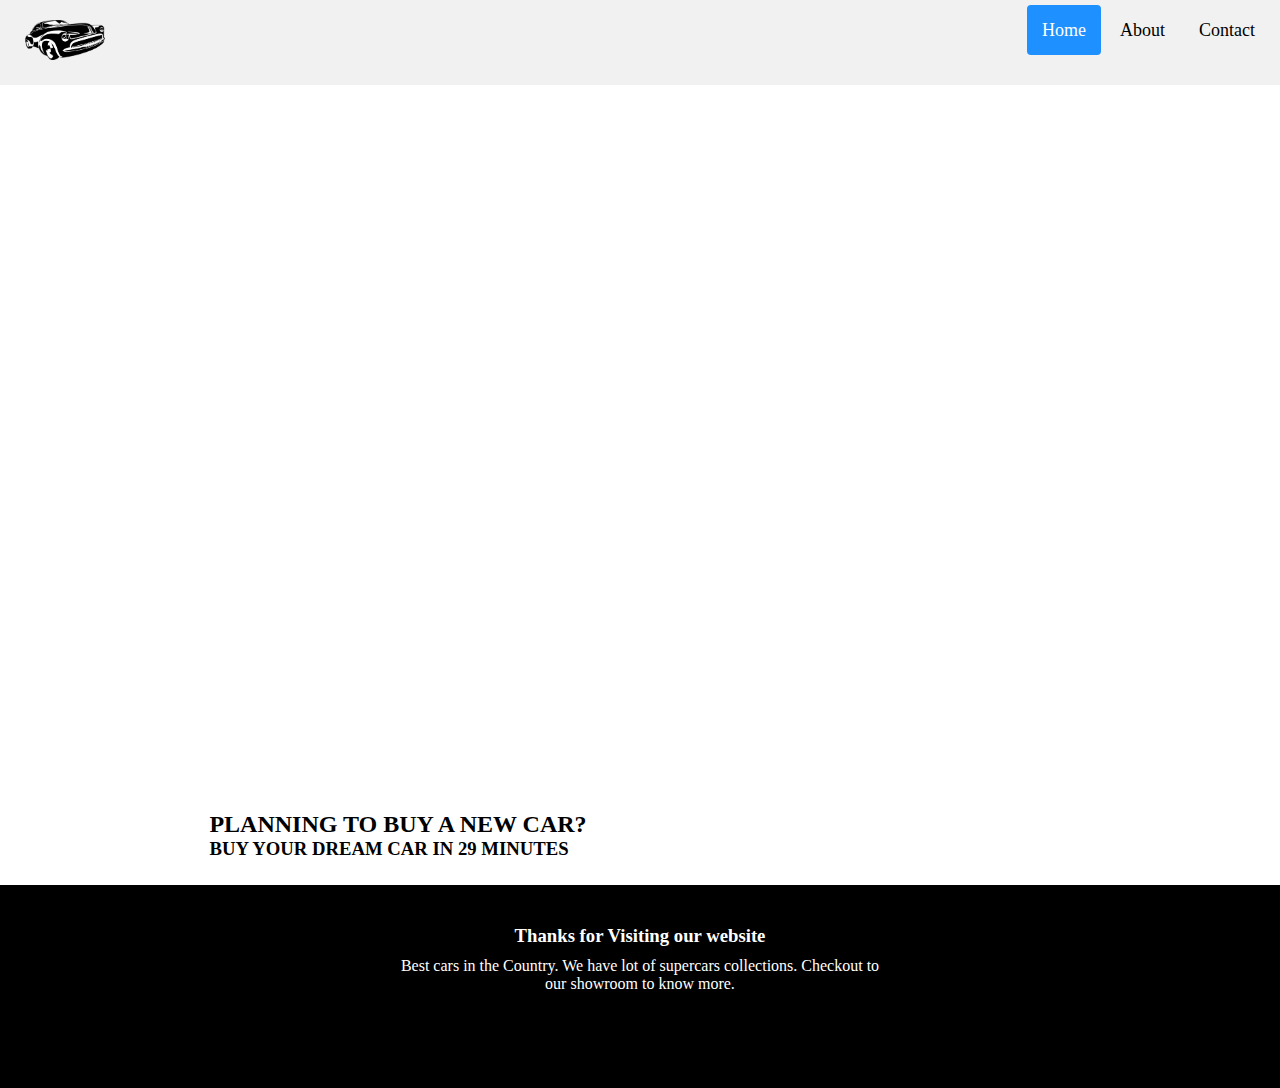
==== index.html @ 508d1085 "first commit" ====
<!DOCTYPE html>
<html lang="en">

<head>
    <meta charset="UTF-8">
    <meta http-equiv="X-UA-Compatible" content="IE=edge">
    <meta name="viewport" content="width=device-width, initial-scale=1.0">
    <link rel="stylesheet" href="css/style.css">
    <link rel="stylesheet" href="https://cdnjs.cloudflare.com/ajax/libs/font-awesome/6.2.1/css/all.min.css"
        integrity="sha512-MV7K8+y+gLIBoVD59lQIYicR65iaqukzvf/nwasF0nqhPay5w/9lJmVM2hMDcnK1OnMGCdVK+iQrJ7lzPJQd1w=="
        crossorigin="anonymous" referrerpolicy="no-referrer" />
    <title>Supercar Store</title>
</head>

<body>
    <header class="header">
        <a href="/"><img id="logo-header" src="img/logo.png" alt="logo"></a>
        <div class="header-right">
            <a href="/" class="active">Home</a>
            <a href="/about.html">About</a>
            <a href="/contact.html">Contact</a>
        </div>
    </header>

    <div class="container">
        <div class="back-img"></div>
        <h1 class="centered">We are the Best when it comes to Exotic Cars</h1>
    </div>
    <div class="ask">
        <div>
            <h2>PLANNING TO BUY A NEW CAR?</h2>
            <h3>BUY YOUR DREAM CAR IN 29 MINUTES</h3>
        </div><img src="https://images.unsplash.com/photo-1503376780353-7e6692767b70?ixlib=rb-4.0.3&ixid=MnwxMjA3fDB8MHxwaG90by1wYWdlfHx8fGVufDB8fHx8&auto=format&fit=crop&w=1170&q=80" alt="">
    </div>


    <footer>
        <div class="footer-content">
            <h3>Thanks for Visiting our website</h3>
            <p>Best cars in the Country. We have lot of supercars collections. Checkout to our showroom to know more.
            </p>
            <ul class="socials">
                <li><a href="#"><i class="fa-brands fa-facebook"></i></a></li>
                <li><a href="#"><i class="fa-brands fa-square-instagram"></i></a></li>
                <li><a href="#"><i class="fa-brands fa-twitter"></i></a></li>
                <li><a href="#"><i class="fa-brands fa-square-snapchat"></i></a></li>
            </ul>
        </div>
    </footer>



    <script src="js/script.js"></script>
</body>

</html>
---- css/style.css ----
* {
    margin: 0;
    padding: 0;
}

.header-right {
    float: right;
}

.header {
    overflow: hidden;
    background-color: #f1f1f1;
    padding: 20px 10px;
}

.header a {
    color: black;
    text-decoration: none;
    text-align: center;
    padding: 15px;
    font-size: 18px;
    border-radius: 4px;
}

.header a:hover {
    background-color: #ddd;
}

.header a.active {
    background-color: dodgerblue;
    color: white;
}

#logo-header {
    width: 80px;
    padding: 0;
    margin: 0;
}

@media screen and (max-width:500px) {
    .header a {
        float: none;
        display: block;
        text-align: center;
    }

    .header-right {
        float: none;
    }

    .ask {
        flex-direction: column;
    }
    .contact{
        flex-direction: column;
    }
    .about{
        flex-direction: column;
    }

}

footer {
    position: intial;
    bottom: 0;
    left: 0;
    right: 0;
    background: black;
    height: auto;
    width: 100vw;
    padding-top: 40px;
    color: #fff;
}

.footer-content {
    display: flex;
    align-items: center;
    justify-content: center;
    flex-direction: column;
    text-align: center;
}

.footer-content p {
    max-width: 500px;
    margin: 10px auto;
}

.socials {
    list-style: none;
    display: flex;
    align-items: center;
    justify-content: center;
    margin: 1rem 0 3rem 0;
}

.socials li {
    margin: 0 10px;
}

.socials a {
    text-decoration: none;
    color: #fff;
    padding: 5px;
}

.socials a i {
    font-size: 1.1rem;
    width: 30px;
}


.container {
    position: relative;
    text-align: center;
    color: white;
}

.centered {
    position: absolute;
    top: 50%;
    left: 50%;
    transform: translate(-50%, -50%);
}

.back-img {
    filter: brightness(50%);
    width: 100%;
    height: 700px;
    background-size: cover;
    background-repeat: no-repeat;
    position: relative;
    background-image: url('https://images.unsplash.com/photo-1503376780353-7e6692767b70?ixlib=rb-4.0.3&ixid=MnwxMjA3fDB8MHxwaG90by1wYWdlfHx8fGVufDB8fHx8&auto=format&fit=crop&w=1170&q=80');
}

.ask {
    display: flex;
    align-items: center;
    justify-content: center;
}

.ask img {
    border-radius: 5%;
    width: 30%;
    margin: 50px;
}




input[type=text],
select,
textarea {
    width: 100%;
    padding: 12px;
    border: 1px solid #ccc;
    border-radius: 4px;
    box-sizing: border-box;
    margin-top: 6px;
    margin-bottom: 16px;
    resize: vertical;
}

input[type=submit] {
    background-color: #04AA6D;
    color: white;
    padding: 12px 20px;
    border: none;
    border-radius: 4px;
    cursor: pointer;
}

input[type=submit]:hover {
    background-color: #45a049;
}

.container-form {
    border-radius: 5px;
    background-color: #f2f2f2;
    padding: 20px;
    max-width: 400px;
}

.contact {
    display: flex;
    align-items: center;
    justify-content: center;
    margin: 10px auto;
}

.contact p{
    margin-bottom: 20px;
}

#contact-info{
    margin: 30px;
}

.about{
    display: flex;
    align-items: center;
    justify-content: center;
    margin: auto;
    flex-direction: column;
}

.about p{
    max-width: 800px;
    margin: 30px;
}
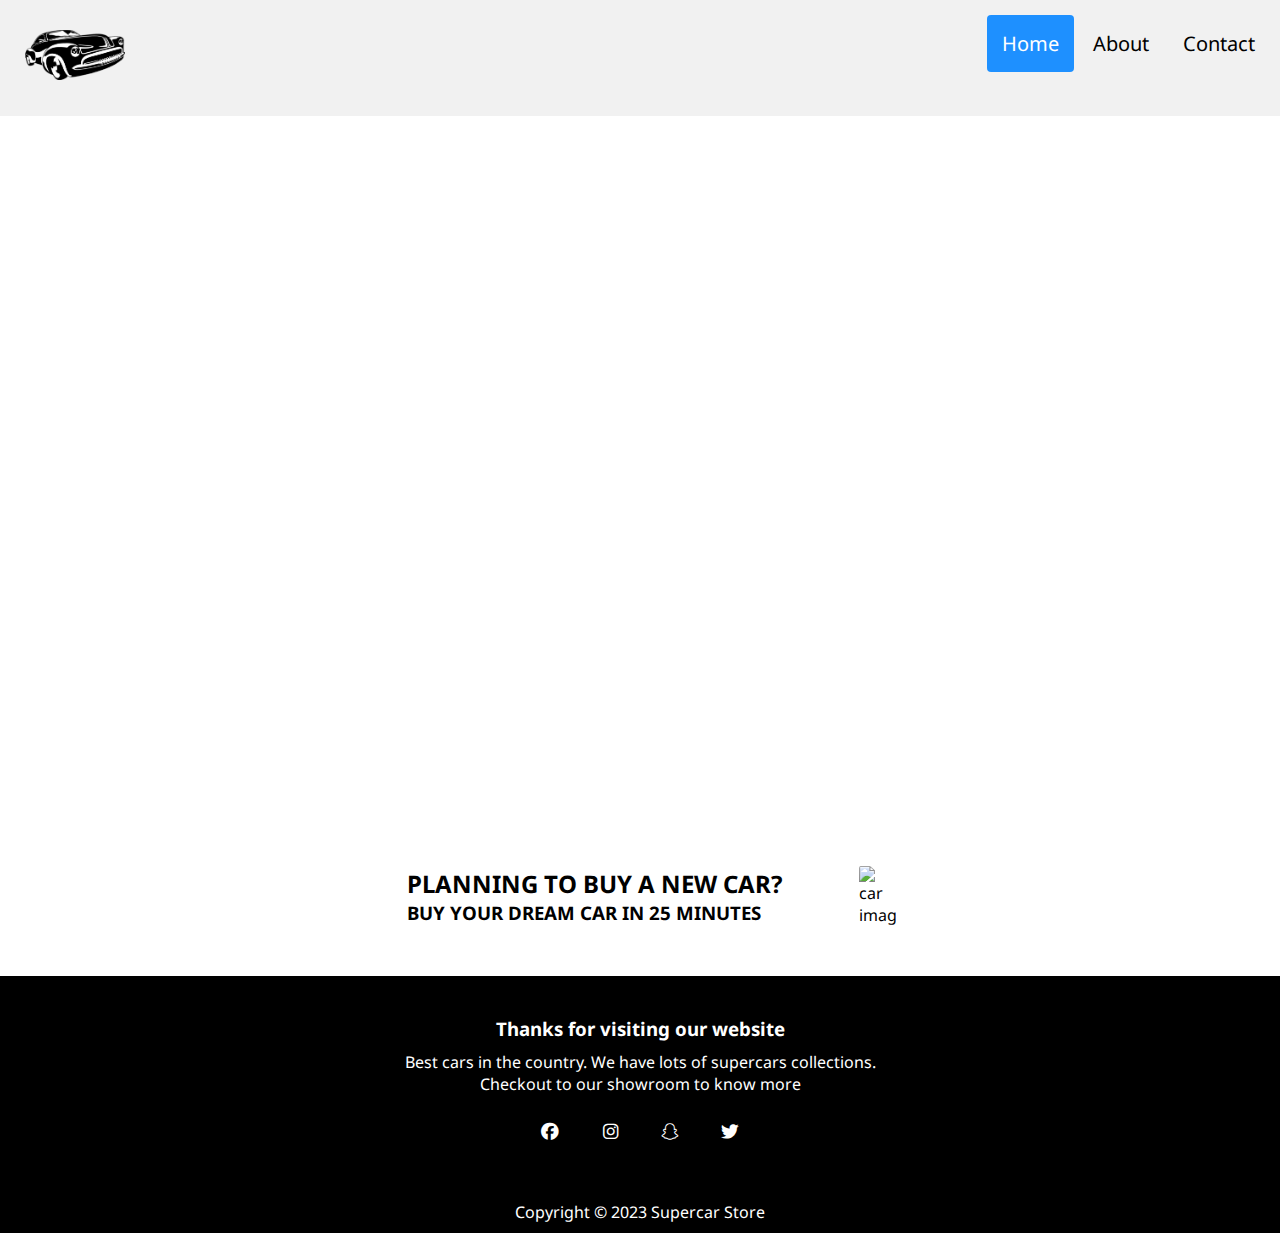
==== commit 4a5fb708: "second commit" ====
--- a/index.html
+++ b/index.html
@@ -1,17 +1,13 @@
 <!DOCTYPE html>
 <html lang="en">
-
 <head>
     <meta charset="UTF-8">
     <meta http-equiv="X-UA-Compatible" content="IE=edge">
     <meta name="viewport" content="width=device-width, initial-scale=1.0">
+    <title>Home | Supercar Store</title>
     <link rel="stylesheet" href="css/style.css">
-    <link rel="stylesheet" href="https://cdnjs.cloudflare.com/ajax/libs/font-awesome/6.2.1/css/all.min.css"
-        integrity="sha512-MV7K8+y+gLIBoVD59lQIYicR65iaqukzvf/nwasF0nqhPay5w/9lJmVM2hMDcnK1OnMGCdVK+iQrJ7lzPJQd1w=="
-        crossorigin="anonymous" referrerpolicy="no-referrer" />
-    <title>Supercar Store</title>
+    <link rel="stylesheet" href="https://cdnjs.cloudflare.com/ajax/libs/font-awesome/6.2.1/css/all.min.css"/>
 </head>
-
 <body>
     <header class="header">
         <a href="/"><img id="logo-header" src="img/logo.png" alt="logo"></a>
@@ -24,33 +20,30 @@
 
     <div class="container">
         <div class="back-img"></div>
-        <h1 class="centered">We are the Best when it comes to Exotic Cars</h1>
-    </div>
-    <div class="ask">
-        <div>
-            <h2>PLANNING TO BUY A NEW CAR?</h2>
-            <h3>BUY YOUR DREAM CAR IN 29 MINUTES</h3>
-        </div><img src="https://images.unsplash.com/photo-1503376780353-7e6692767b70?ixlib=rb-4.0.3&ixid=MnwxMjA3fDB8MHxwaG90by1wYWdlfHx8fGVufDB8fHx8&auto=format&fit=crop&w=1170&q=80" alt="">
+        <h1 class="centered">We are the best when it comes to Supercars</h1>
     </div>
 
-
+    <div class="container2">
+        <div class="content">
+            <h2>PLANNING TO BUY A NEW CAR?  </h2>
+            <h3>BUY YOUR DREAM CAR IN 25 MINUTES</h3>
+        </div>
+        <div>
+            <img src="https://images.unsplash.com/photo-1511919884226-fd3cad34687c?ixlib=rb-4.0.3&ixid=MnwxMjA3fDB8MHxwaG90by1wYWdlfHx8fGVufDB8fHx8&auto=format&fit=crop&w=1170&q=80" alt="car image">
+        </div>
+    </div>
     <footer>
         <div class="footer-content">
-            <h3>Thanks for Visiting our website</h3>
-            <p>Best cars in the Country. We have lot of supercars collections. Checkout to our showroom to know more.
-            </p>
+            <h3>Thanks for visiting our website</h3>
+            <p>Best cars in the country. We have lots of supercars collections. Checkout to our showroom to know more</p>
             <ul class="socials">
                 <li><a href="#"><i class="fa-brands fa-facebook"></i></a></li>
-                <li><a href="#"><i class="fa-brands fa-square-instagram"></i></a></li>
+                <li><a href="#"><i class="fa-brands fa-instagram"></i></a></li>
+                <li><a href="#"><i class="fa-brands fa-snapchat"></i></a></li>
                 <li><a href="#"><i class="fa-brands fa-twitter"></i></a></li>
-                <li><a href="#"><i class="fa-brands fa-square-snapchat"></i></a></li>
             </ul>
+            <p>Copyright &copy; 2023 Supercar Store</p>
         </div>
     </footer>
-
-
-
-    <script src="js/script.js"></script>
 </body>
-
 </html>--- a/css/style.css
+++ b/css/style.css
@@ -1,78 +1,54 @@
-* {
+@import url('https://fonts.googleapis.com/css2?family=Noto+Sans&display=swap');
+
+*{
     margin: 0;
     padding: 0;
-}
-
-.header-right {
+    font-family: 'Noto Sans', sans-serif;
+}
+
+#logo-header{
+    width: 100px;
+}
+
+.header-right{
     float: right;
 }
 
-.header {
-    overflow: hidden;
+.header{
     background-color: #f1f1f1;
-    padding: 20px 10px;
-}
-
-.header a {
+    padding: 30px 10px;
+}
+
+.header a{
     color: black;
     text-decoration: none;
-    text-align: center;
     padding: 15px;
-    font-size: 18px;
+    font-size: 20px;
     border-radius: 4px;
 }
 
-.header a:hover {
+.header a:hover{
     background-color: #ddd;
 }
 
-.header a.active {
+.header a.active{
     background-color: dodgerblue;
     color: white;
 }
 
-#logo-header {
-    width: 80px;
-    padding: 0;
-    margin: 0;
-}
-
-@media screen and (max-width:500px) {
-    .header a {
-        float: none;
-        display: block;
-        text-align: center;
-    }
-
-    .header-right {
-        float: none;
-    }
-
-    .ask {
-        flex-direction: column;
-    }
-    .contact{
-        flex-direction: column;
-    }
-    .about{
-        flex-direction: column;
-    }
-
-}
-
-footer {
-    position: intial;
+footer{
+    position: initial;
     bottom: 0;
     left: 0;
     right: 0;
-    background: black;
+    background-color: black;
+    color: white;
     height: auto;
-    width: 100vw;
+    width: 100%;
     padding-top: 40px;
-    color: #fff;
-}
-
-.footer-content {
+}
+
+.footer-content{
     display: flex;
     align-items: center;
     justify-content: center;
@@ -80,79 +56,134 @@
     text-align: center;
 }
 
-.footer-content p {
+.socials{
+    list-style: none;
+    display: flex;
+    align-items: center;
+    justify-content: center;
+    margin: 1rem 0 3rem 0;
+}
+
+.socials li{
+    margin: 0 10px
+}
+
+.socials a{
+    text-decoration: none;
+    color: white;
+    padding: 5px;
+}
+
+.socials a i{
+    font-size: 1.1rem;
+    width: 30px;
+}
+
+.footer-content p{
     max-width: 500px;
     margin: 10px auto;
 }
 
-.socials {
-    list-style: none;
-    display: flex;
-    align-items: center;
-    justify-content: center;
-    margin: 1rem 0 3rem 0;
-}
-
-.socials li {
-    margin: 0 10px;
-}
-
-.socials a {
-    text-decoration: none;
-    color: #fff;
-    padding: 5px;
-}
-
-.socials a i {
-    font-size: 1.1rem;
-    width: 30px;
-}
-
-
-.container {
+.back-img{
+    background-image: url('https://images.unsplash.com/photo-1503376780353-7e6692767b70?ixlib=rb-4.0.3&ixid=MnwxMjA3fDB8MHxwaG90by1wYWdlfHx8fGVufDB8fHx8&auto=format&fit=crop&w=1170&q=80');
+    width: 100%;
+    height: 700px;
+    background-repeat: no-repeat;
+    background-size: cover;
     position: relative;
-    text-align: center;
-    color: white;
-}
-
-.centered {
+    filter: brightness(50%);
+}
+
+.centered{
     position: absolute;
     top: 50%;
     left: 50%;
+    color: white;
     transform: translate(-50%, -50%);
 }
 
-.back-img {
-    filter: brightness(50%);
-    width: 100%;
-    height: 700px;
-    background-size: cover;
-    background-repeat: no-repeat;
-    position: relative;
-    background-image: url('https://images.unsplash.com/photo-1503376780353-7e6692767b70?ixlib=rb-4.0.3&ixid=MnwxMjA3fDB8MHxwaG90by1wYWdlfHx8fGVufDB8fHx8&auto=format&fit=crop&w=1170&q=80');
-}
-
-.ask {
-    display: flex;
-    align-items: center;
-    justify-content: center;
-}
-
-.ask img {
+.container2{
+    display: flex;
+    align-items: center;
+    justify-content: center;
+}
+
+.container2 img {
     border-radius: 5%;
     width: 30%;
     margin: 50px;
-}
-
-
-
-
+    display: block;
+    margin-left: auto;
+    margin-right: auto;
+    width: 40%;
+}
+
+.container{
+    position: relative;
+    text-align: center;
+    color: #fff;
+}
+.content{
+    margin: 50px;
+}
+.content-info{
+    margin-left: 150px;
+}
+
+.about{
+    display: flex;
+    align-items: center;
+    justify-content: center;
+    margin: auto;
+    flex-direction: column;
+}
+
+.about p{
+    max-width: 500px;
+    margin: 30px;
+}
+
+
+input[type=submit]{
+    background-color: #4a4a4a;
+    color: white;
+    padding:12px 20px;
+    border: none;
+    border-radius: 4px;
+    cursor: pointer;
+}
+
+input[type=submit]:hover{
+    background-color: #8a8989;
+}
+
+.container-form{
+    border-radius: 5px;
+    background-color: #8a8989;
+    padding: 20px;
+    margin: 10px auto;
+}
+
+.contact p{
+    margin-bottom: 20px;
+}
+
+#contact-info{
+    margin: 30px;
+}
+
+.contact{
+    display: flex;
+    align-items: center;
+    justify-self: center;
+    margin: 10px auto;
+}
 input[type=text],
 select,
-textarea {
+textarea{
     width: 100%;
     padding: 12px;
-    border: 1px solid #ccc;
+    border: 1px solid black;
     border-radius: 4px;
     box-sizing: border-box;
     margin-top: 6px;
@@ -160,50 +191,31 @@
     resize: vertical;
 }
 
-input[type=submit] {
-    background-color: #04AA6D;
-    color: white;
-    padding: 12px 20px;
-    border: none;
-    border-radius: 4px;
-    cursor: pointer;
-}
-
-input[type=submit]:hover {
-    background-color: #45a049;
-}
-
-.container-form {
-    border-radius: 5px;
-    background-color: #f2f2f2;
-    padding: 20px;
+.container-form{
     max-width: 400px;
 }
 
-.contact {
-    display: flex;
-    align-items: center;
-    justify-content: center;
-    margin: 10px auto;
-}
-
-.contact p{
-    margin-bottom: 20px;
-}
-
-#contact-info{
-    margin: 30px;
-}
-
-.about{
-    display: flex;
-    align-items: center;
-    justify-content: center;
-    margin: auto;
-    flex-direction: column;
-}
-
-.about p{
-    max-width: 800px;
-    margin: 30px;
+#message{
+    display: none;
+    color: red;
+    text-align: center;
+}
+@media screen and (max-width:500px) {
+    .header a{
+        float:none;
+        display: block;
+        text-align: center;
+    }
+
+    .header-right{
+        float: none;
+    }
+
+    .container2{
+        flex-direction: column;
+    }
+
+    .contact{
+        flex-direction: column;
+    }
 }